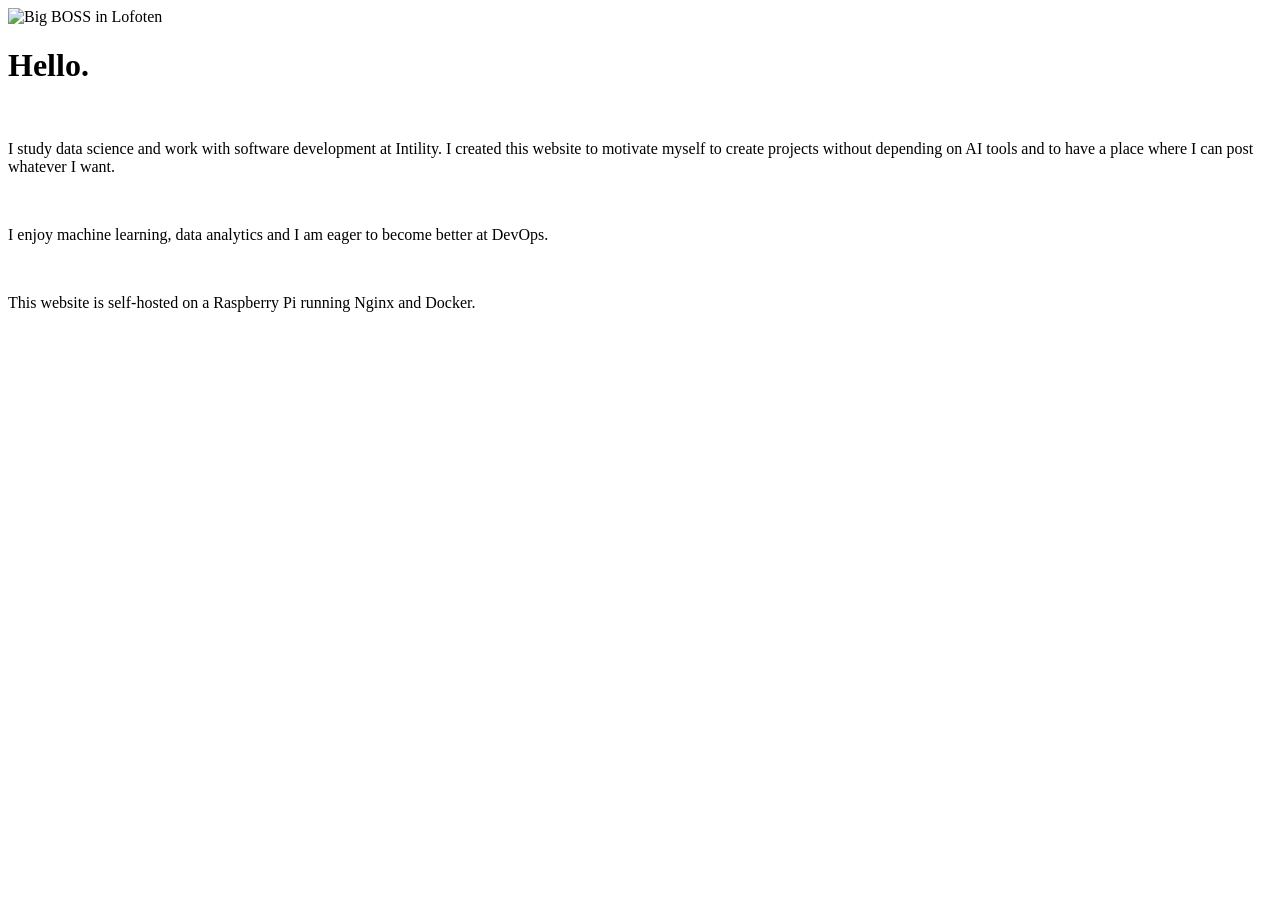
==== frontend/index.html @ cfdd647c "fixed css styling, moved into js not old nginx mime which does not work" ====
<!DOCTYPE html>
<html lang="en">
<head>
  <meta charset="UTF-8">
  <meta name="viewport" content="width=device-width, initial-scale=1.0">
  <link rel="stylesheet" href="https://cdn.jsdelivr.net/gh/kristopolous/BOOTSTRA.386@master/v3.3.2/dist/css/bootstrap.min.css">
  <link rel="stylesheet" href="https://cdn.jsdelivr.net/gh/kristopolous/BOOTSTRA.386@master/v3.3.2/dist/css/bootstrap-theme.min.css">
</head>
<body>

  <nav id="navbar" class="navbar navbar-default navbar-fixed-top"></nav>
  <script src="/js/components.js"></script>

  <div class="container content-container">
    <div class="jumbotron">
      <img src="/img/lofoten_monk.jpeg" alt="Big BOSS in Lofoten" class="hero-image">
      <h1>Hello.</h1>
      <br>
      <p>I study data science and work with software development at Intility.
        I created this website to motivate myself to create projects without depending on AI tools
        and to have a place where I can post whatever I want.
      </p>
      <br>
      <p>I enjoy machine learning, data analytics and I am eager to become better at DevOps.</p>
      <br>
      <p>This website is self-hosted on a Raspberry Pi running Nginx and Docker. </p>
    </div>

  <script src="https://code.jquery.com/jquery-1.12.4.min.js"></script>
  <script src="https://cdn.jsdelivr.net/gh/kristopolous/BOOTSTRA.386@master/v3.3.2/dist/js/bootstrap.min.js"></script>
</body>
</html>
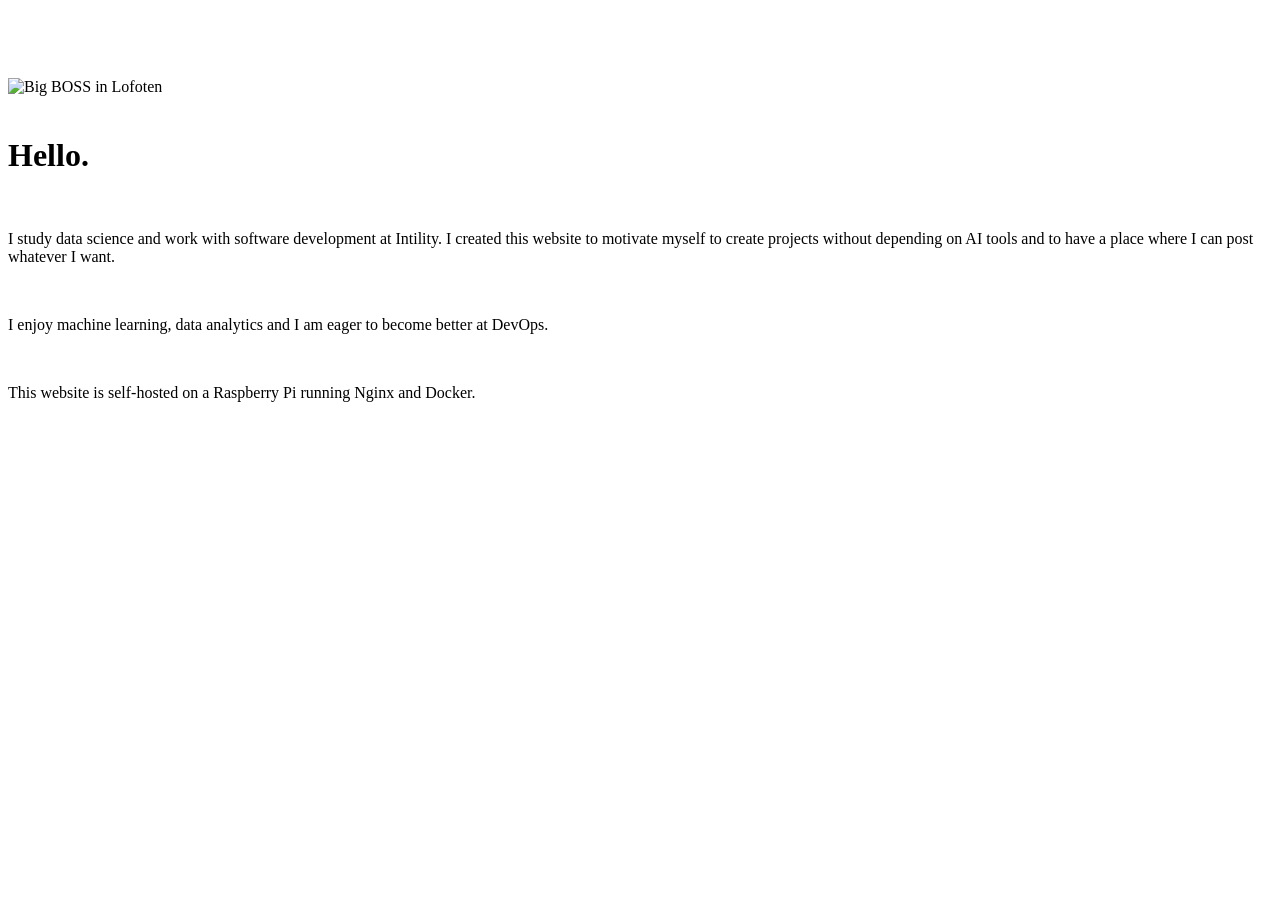
==== commit ebaeccd7: "fix photo" ====
--- a/frontend/index.html
+++ b/frontend/index.html
@@ -5,6 +5,10 @@
   <meta name="viewport" content="width=device-width, initial-scale=1.0">
   <link rel="stylesheet" href="https://cdn.jsdelivr.net/gh/kristopolous/BOOTSTRA.386@master/v3.3.2/dist/css/bootstrap.min.css">
   <link rel="stylesheet" href="https://cdn.jsdelivr.net/gh/kristopolous/BOOTSTRA.386@master/v3.3.2/dist/css/bootstrap-theme.min.css">
+  <style>
+    .hero-image { width: 100%; height: 500px; object-fit: cover; object-position: center 65%; margin-bottom: 20px; }
+    .content-container { padding-top: 70px; }
+  </style>
 </head>
 <body>
 
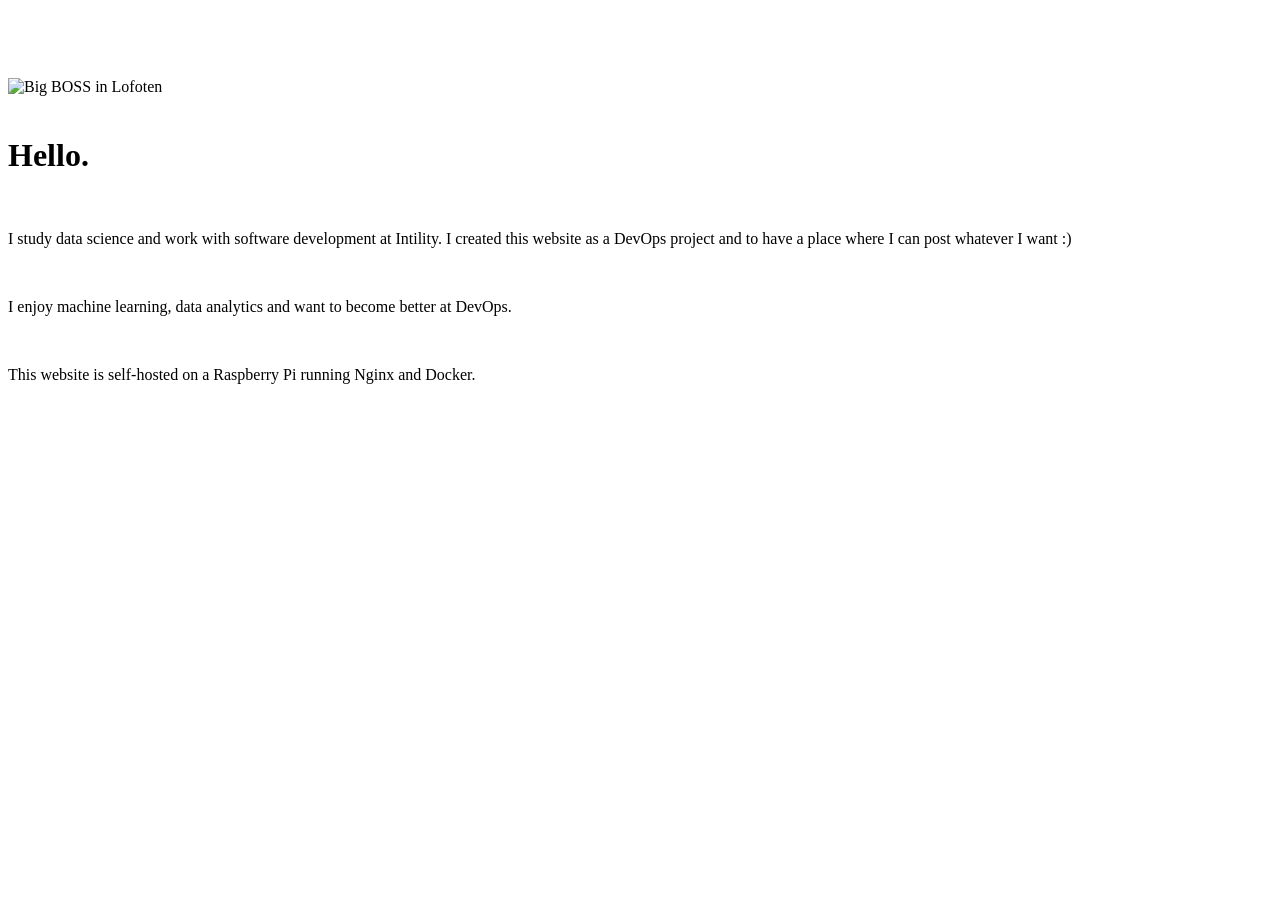
==== commit 4f7fad73: "Change text" ====
--- a/frontend/index.html
+++ b/frontend/index.html
@@ -21,11 +21,10 @@
       <h1>Hello.</h1>
       <br>
       <p>I study data science and work with software development at Intility.
-        I created this website to motivate myself to create projects without depending on AI tools
-        and to have a place where I can post whatever I want.
+        I created this website as a DevOps project and to have a place where I can post whatever I want :) 
       </p>
       <br>
-      <p>I enjoy machine learning, data analytics and I am eager to become better at DevOps.</p>
+      <p>I enjoy machine learning, data analytics and want to become better at DevOps.</p>
       <br>
       <p>This website is self-hosted on a Raspberry Pi running Nginx and Docker. </p>
     </div>
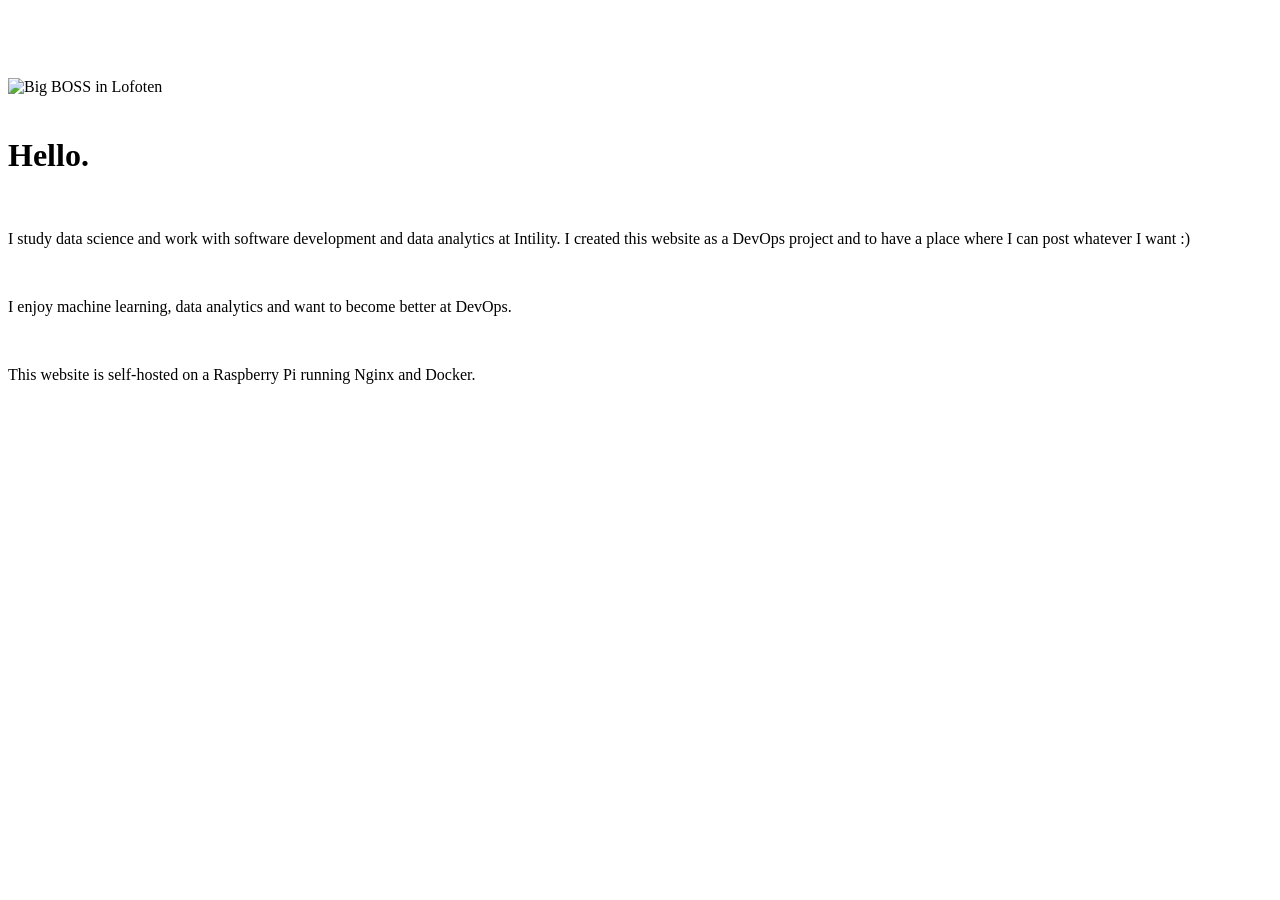
==== commit 21e51e08: "add description" ====
--- a/frontend/index.html
+++ b/frontend/index.html
@@ -3,6 +3,11 @@
 <head>
   <meta charset="UTF-8">
   <meta name="viewport" content="width=device-width, initial-scale=1.0">
+  <title>Tommy Elvebu</title>
+  <meta name="description" content="Personal website of Tommy Elvebu. Data science, software development, and more.">
+  <meta property="og:title" content="Tommy Elvebu">
+  <meta property="og:description" content="Personal website of Tommy Elvebu. Data science, software development, and more.">
+  <meta property="og:type" content="website">
   <link rel="stylesheet" href="https://cdn.jsdelivr.net/gh/kristopolous/BOOTSTRA.386@master/v3.3.2/dist/css/bootstrap.min.css">
   <link rel="stylesheet" href="https://cdn.jsdelivr.net/gh/kristopolous/BOOTSTRA.386@master/v3.3.2/dist/css/bootstrap-theme.min.css">
   <style>
@@ -20,7 +25,7 @@
       <img src="/img/lofoten_monk.jpeg" alt="Big BOSS in Lofoten" class="hero-image">
       <h1>Hello.</h1>
       <br>
-      <p>I study data science and work with software development at Intility.
+      <p>I study data science and work with software development and data analytics at Intility.
         I created this website as a DevOps project and to have a place where I can post whatever I want :) 
       </p>
       <br>
@@ -28,6 +33,7 @@
       <br>
       <p>This website is self-hosted on a Raspberry Pi running Nginx and Docker. </p>
     </div>
+  </div>
 
   <script src="https://code.jquery.com/jquery-1.12.4.min.js"></script>
   <script src="https://cdn.jsdelivr.net/gh/kristopolous/BOOTSTRA.386@master/v3.3.2/dist/js/bootstrap.min.js"></script>
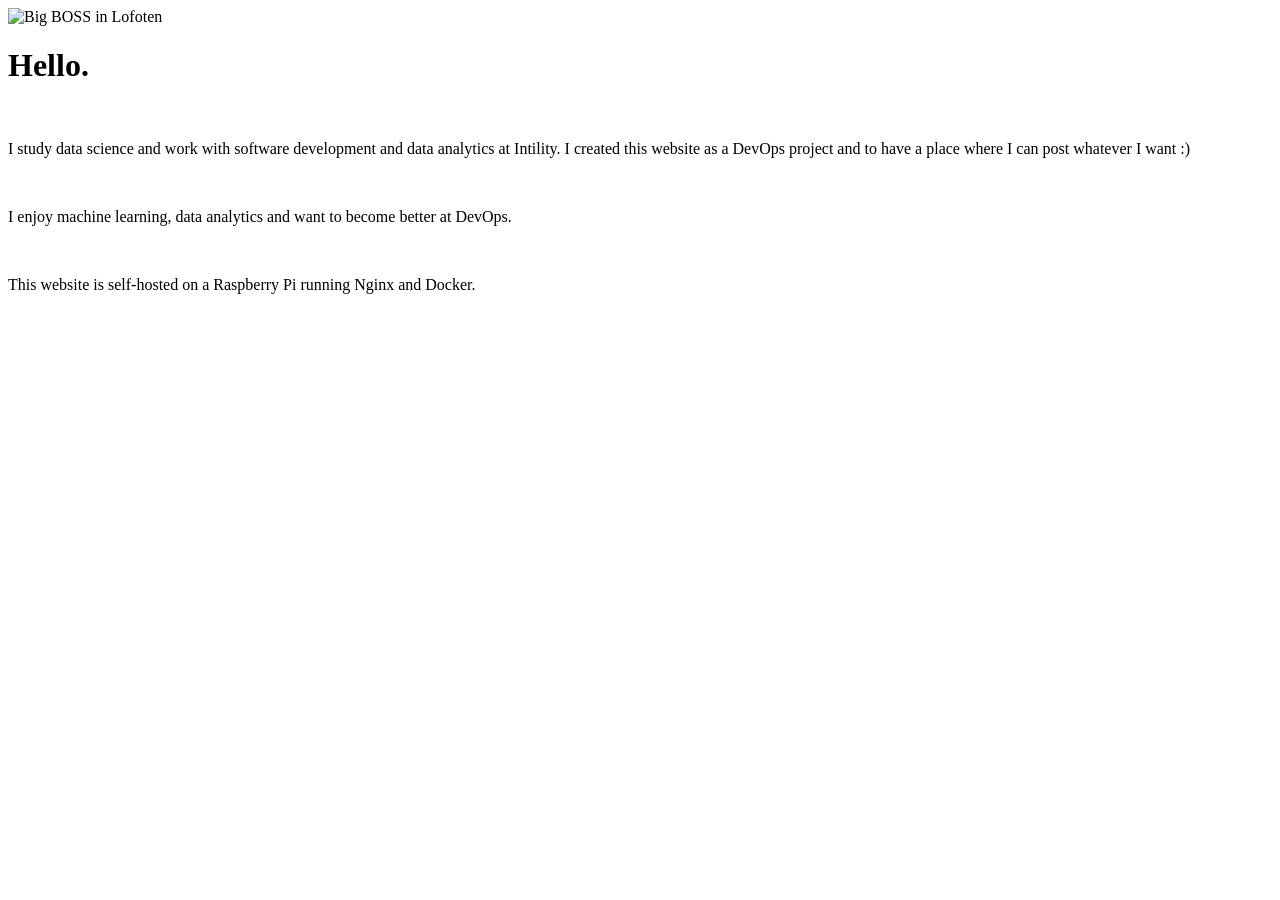
==== commit 82cd4cc6: "Add proper css files and make guestbook site cool. Also remove redundant code" ====
--- a/frontend/index.html
+++ b/frontend/index.html
@@ -10,10 +10,7 @@
   <meta property="og:type" content="website">
   <link rel="stylesheet" href="https://cdn.jsdelivr.net/gh/kristopolous/BOOTSTRA.386@master/v3.3.2/dist/css/bootstrap.min.css">
   <link rel="stylesheet" href="https://cdn.jsdelivr.net/gh/kristopolous/BOOTSTRA.386@master/v3.3.2/dist/css/bootstrap-theme.min.css">
-  <style>
-    .hero-image { width: 100%; height: 500px; object-fit: cover; object-position: center 65%; margin-bottom: 20px; }
-    .content-container { padding-top: 70px; }
-  </style>
+  <link rel="stylesheet" href="/css/site.css">
 </head>
 <body>
 
@@ -35,7 +32,5 @@
     </div>
   </div>
 
-  <script src="https://code.jquery.com/jquery-1.12.4.min.js"></script>
-  <script src="https://cdn.jsdelivr.net/gh/kristopolous/BOOTSTRA.386@master/v3.3.2/dist/js/bootstrap.min.js"></script>
 </body>
 </html>
